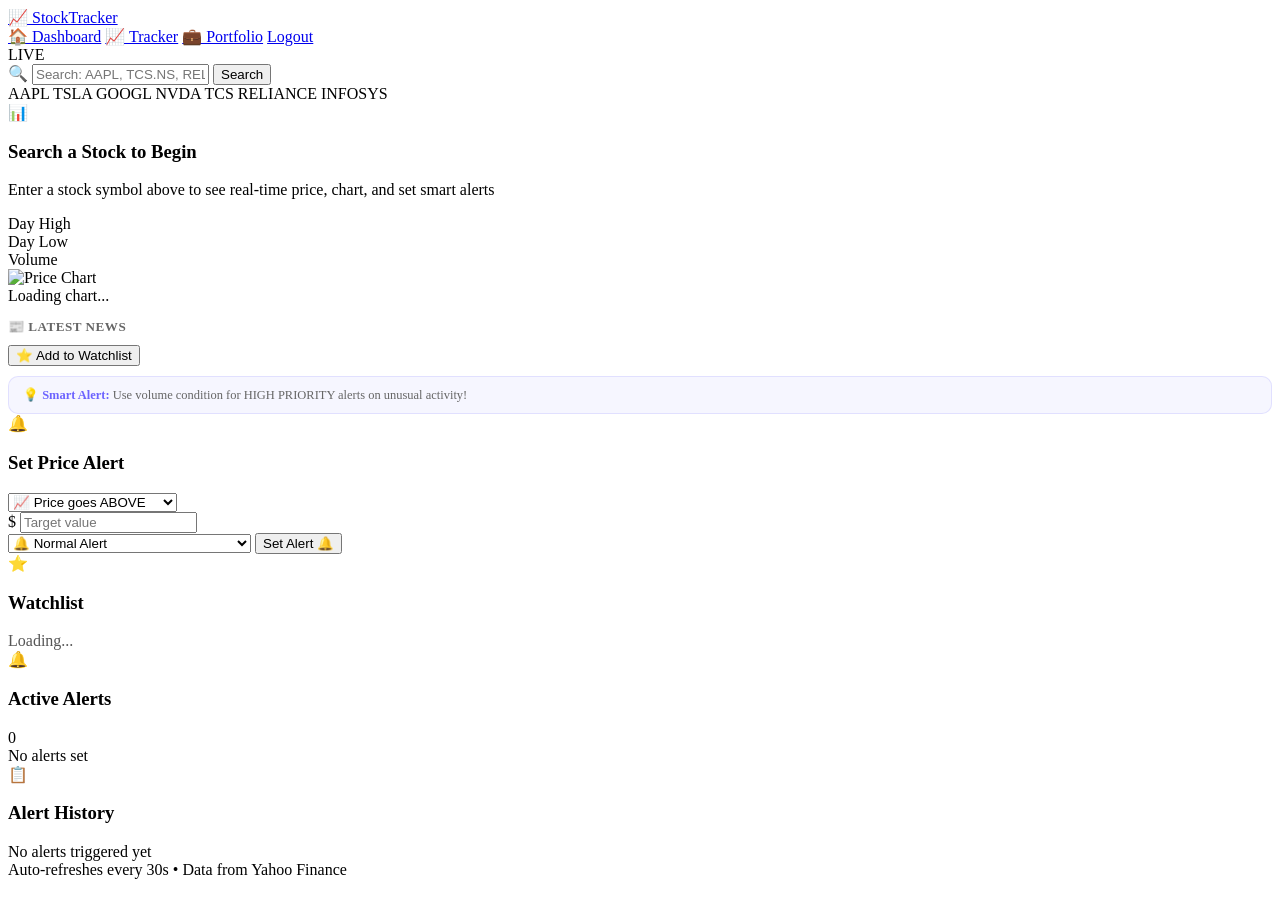
==== templates/index.html @ 5d274344 "first commit" ====
<!DOCTYPE html>
<html lang="en">
<head>
    <meta charset="UTF-8">
    <meta name="viewport" content="width=device-width, initial-scale=1.0">
    <title>Stock Tracker</title>
    <link href="https://fonts.googleapis.com/css2?family=Inter:wght@300;400;500;600;700;800&display=swap" rel="stylesheet">
    <link rel="stylesheet" href="{{ url_for('static', filename='style.css') }}">
</head>
<body>
<div class="bg-orbs">
    <div class="orb orb1"></div>
    <div class="orb orb2"></div>
    <div class="orb orb3"></div>
</div>

<div class="container">

    <!-- Navbar -->
    <nav class="navbar">
        <a href="/dashboard" class="nav-brand">
            <span class="nav-brand-icon">📈</span>
            <span class="nav-brand-name">StockTracker</span>
        </a>
        <div class="nav-links">
            <a href="/dashboard" class="nav-link">🏠 Dashboard</a>
            <a href="/tracker" class="nav-link active">📈 Tracker</a>
            <a href="/portfolio" class="nav-link">💼 Portfolio</a>
            <a href="/logout" class="nav-link danger">Logout</a>
            <div class="live-pill"><span class="pulse-dot"></span> LIVE</div>
        </div>
    </nav>

    <!-- Search -->
    <div class="search-wrapper">
        <div class="search-bar">
            <span>🔍</span>
            <input type="text" id="symbolInput" placeholder="Search: AAPL, TCS.NS, RELIANCE.NS, TSLA..." autocomplete="off"/>
            <button class="search-btn" onclick="getStock()" id="searchBtn">
                <span id="searchBtnText">Search</span>
                <span id="searchSpinner" class="btn-spinner hidden"></span>
            </button>
        </div>
        <div class="chips">
            <span class="chip" onclick="quickSearch('AAPL')">AAPL</span>
            <span class="chip" onclick="quickSearch('TSLA')">TSLA</span>
            <span class="chip" onclick="quickSearch('GOOGL')">GOOGL</span>
            <span class="chip" onclick="quickSearch('NVDA')">NVDA</span>
            <span class="chip" onclick="quickSearch('TCS.NS')">TCS</span>
            <span class="chip" onclick="quickSearch('RELIANCE.NS')">RELIANCE</span>
            <span class="chip" onclick="quickSearch('INFY.NS')">INFOSYS</span>
        </div>
    </div>

    <div id="errorMsg" class="toast-error hidden"></div>

    <!-- Main Grid -->
    <div class="main-grid">

        <!-- LEFT PANEL -->
        <div>

            <!-- Empty State -->
            <div id="emptyState" class="glass-card empty-state">
                <div class="empty-icon">📊</div>
                <h3>Search a Stock to Begin</h3>
                <p>Enter a stock symbol above to see real-time price, chart, and set smart alerts</p>
            </div>

            <!-- Stock Card -->
            <div id="stockCard" class="glass-card hidden">
                <div class="stock-top">
                    <div class="stock-identity">
                        <span id="stockSymbol" class="sym-tag"></span>
                        <div id="stockName" class="stock-name"></div>
                    </div>
                    <div class="price-block">
                        <div id="stockPrice" class="price-big"></div>
                        <div id="stockChange" class="change-pill"></div>
                    </div>
                </div>

                <div class="divider"></div>

                <div class="stats-row">
                    <div class="stat-box">
                        <span class="stat-label">Day High</span>
                        <span id="dayHigh" class="stat-val green"></span>
                    </div>
                    <div class="stat-box">
                        <span class="stat-label">Day Low</span>
                        <span id="dayLow" class="stat-val red"></span>
                    </div>
                    <div class="stat-box">
                        <span class="stat-label">Volume</span>
                        <span id="volume" class="stat-val blue"></span>
                    </div>
                </div>

                <div class="chart-wrap">
                    <img id="chartImg" src="" alt="Price Chart" class="chart-img hidden"/>
                    <div id="chartLoader" class="chart-loader hidden">
                        <div class="spin-ring"></div>
                        <span>Loading chart...</span>
                    </div>
                </div>

                <div id="triggeredAlerts"></div>
                <div id="unusualAlerts"></div>

                <!-- News -->
                <div id="newsSection" class="hidden" style="margin-top:14px;">
                    <div style="font-size:0.82rem;font-weight:600;color:#666;margin-bottom:10px;text-transform:uppercase;letter-spacing:0.5px;">📰 Latest News</div>
                    <div id="newsList"></div>
                </div>

                <button class="wl-btn" onclick="addToWatchlist()">⭐ Add to Watchlist</button>

                <div style="margin-top:10px;padding:10px 14px;background:rgba(108,99,255,0.06);border:1px solid rgba(108,99,255,0.15);border-radius:10px;font-size:0.78rem;color:#666;">
                    💡 <strong style="color:#6c63ff;">Smart Alert:</strong> Use volume condition for HIGH PRIORITY alerts on unusual activity!
                </div>
            </div>

            <!-- Alert Form -->
            <div id="alertForm" class="glass-card hidden">
                <div class="card-header">
                    <span>🔔</span>
                    <h3>Set Price Alert</h3>
                    <span class="badge-pill" id="alertSymbolLabel"></span>
                </div>
                <div class="alert-form-grid">
                    <select id="alertCondition" class="form-select">
                        <option value="above">📈 Price goes ABOVE</option>
                        <option value="below">📉 Price goes BELOW</option>
                        <option value="pct_up">🚀 % Change UP by</option>
                        <option value="pct_down">💥 % Change DOWN by</option>
                    </select>
                    <div class="input-with-prefix">
                        <span class="input-prefix-icon">$</span>
                        <input type="number" id="alertTarget" placeholder="Target value" class="form-input"/>
                    </div>
                    <select id="volumeCondition" class="form-select">
                        <option value="">🔔 Normal Alert</option>
                        <option value="2x">🔴 HIGH PRIORITY (Volume 2x avg)</option>
                        <option value="3x">🚨 CRITICAL (Volume 3x avg)</option>
                    </select>
                    <button class="alert-submit-btn" onclick="setAlert()">Set Alert 🔔</button>
                </div>
                <div id="alertMsg" class="form-msg hidden"></div>
            </div>
        </div>

        <!-- RIGHT PANEL -->
        <div>

            <!-- Watchlist -->
            <div class="glass-card">
                <div class="card-header">
                    <span>⭐</span>
                    <h3>Watchlist</h3>
                </div>
                <div id="watchlistItems" class="list-items">
                    <div class="empty-list">No stocks added yet</div>
                </div>
            </div>

            <!-- Active Alerts -->
            <div class="glass-card">
                <div class="card-header">
                    <span>🔔</span>
                    <h3>Active Alerts</h3>
                    <span id="alertCount" class="count-dot hidden">0</span>
                </div>
                <div id="alertsList" class="list-items">
                    <div class="empty-list">No alerts set</div>
                </div>
            </div>

            <!-- Alert History -->
            <div class="glass-card">
                <div class="card-header">
                    <span>📋</span>
                    <h3>Alert History</h3>
                </div>
                <div id="historyList" class="list-items">
                    <div class="empty-list">No alerts triggered yet</div>
                </div>
            </div>

        </div>
    </div>

    <div class="page-footer">Auto-refreshes every 30s • Data from Yahoo Finance</div>
</div>

<script>
    let currentSymbol = '';

    function quickSearch(symbol) {
        document.getElementById('symbolInput').value = symbol;
        getStock();
    }

    async function getStock() {
        const symbol = document.getElementById('symbolInput').value.trim();
        if (!symbol) return;
        currentSymbol = symbol.toUpperCase();

        hideError();
        setLoading(true);
        document.getElementById('emptyState').classList.add('hidden');
        document.getElementById('chartLoader').classList.remove('hidden');
        document.getElementById('chartImg').classList.add('hidden');
        document.getElementById('triggeredAlerts').innerHTML = '';
        document.getElementById('unusualAlerts').innerHTML = '';
        document.getElementById('newsSection').classList.add('hidden');

        // STEP 1 — fast price (instant ~1s)
        const res = await fetch('/api/get_stock', {
            method: 'POST',
            headers: { 'Content-Type': 'application/json' },
            body: JSON.stringify({ symbol })
        });
        const data = await res.json();
        setLoading(false);

        if (data.error) {
            showError(data.error);
            document.getElementById('emptyState').classList.remove('hidden');
            return;
        }

        // Show price card immediately
        document.getElementById('stockSymbol').textContent = data.symbol;
        document.getElementById('stockName').textContent = data.name || data.symbol;
        const priceEl = document.getElementById('stockPrice');
        priceEl.textContent = '$' + data.price;
        priceEl.classList.add('price-flash');
        setTimeout(() => priceEl.classList.remove('price-flash'), 600);
        const chEl = document.getElementById('stockChange');
        const isUp = data.change_pct >= 0;
        chEl.textContent = (isUp ? '▲' : '▼') + ' ' + Math.abs(data.change_pct) + '%';
        chEl.className = 'change-pill ' + (isUp ? 'up' : 'down');
        document.getElementById('dayHigh').textContent = '$' + data.high;
        document.getElementById('dayLow').textContent  = '$' + data.low;
        document.getElementById('volume').textContent  = Number(data.volume).toLocaleString();
        document.getElementById('stockCard').classList.remove('hidden');
        document.getElementById('alertForm').classList.remove('hidden');
        document.getElementById('alertSymbolLabel').textContent = currentSymbol;
        loadAlerts();
        loadHistory();

        // STEP 2 — full data in background (chart + news + alerts)
        fetch('/api/get_stock_full', {
            method: 'POST',
            headers: { 'Content-Type': 'application/json' },
            body: JSON.stringify({ symbol })
        }).then(r => r.json()).then(full => {
            if (full.error) return;
            // Update name with full name
            document.getElementById('stockName').textContent = full.name;
            document.getElementById('dayHigh').textContent = '$' + full.high;
            document.getElementById('dayLow').textContent  = '$' + full.low;
            document.getElementById('volume').textContent  = Number(full.volume).toLocaleString();
            // Chart
            const img = document.getElementById('chartImg');
            img.onload = () => {
                document.getElementById('chartLoader').classList.add('hidden');
                img.classList.remove('hidden');
            };
            img.src = '/' + full.chart + '?t=' + Date.now();
            // Alerts
            if (full.triggered && full.triggered.length > 0)
                document.getElementById('triggeredAlerts').innerHTML = full.triggered.map(a => '<div class="alert-triggered">' + a + '</div>').join('');
            if (full.unusual && full.unusual.length > 0)
                document.getElementById('unusualAlerts').innerHTML = full.unusual.map(u => '<div class="alert-unusual">' + u + '</div>').join('');
            // News
            if (full.news && full.news.length > 0) {
                document.getElementById('newsSection').classList.remove('hidden');
                document.getElementById('newsList').innerHTML = full.news.map(n =>
                    '<a href="' + n.link + '" target="_blank" class="news-item"><div class="news-title">' + n.title + '</div><div class="news-time">' + n.published + '</div></a>'
                ).join('');
            }
            loadAlerts();
        }).catch(() => {
            document.getElementById('chartLoader').classList.add('hidden');
        });
    }

    async function setAlert() {
        const condition = document.getElementById('alertCondition').value;
        const target = document.getElementById('alertTarget').value;
        const volume_condition = document.getElementById('volumeCondition').value;
        if (!target || !currentSymbol) return;

        const res = await fetch('/api/set_alert', {
            method: 'POST',
            headers: { 'Content-Type': 'application/json' },
            body: JSON.stringify({ symbol: currentSymbol, condition, target, volume_condition })
        });
        const data = await res.json();

        const msgEl = document.getElementById('alertMsg');
        msgEl.textContent = data.message || data.error;
        msgEl.className = `form-msg ${data.error ? 'error' : 'success'}`;
        msgEl.classList.remove('hidden');
        setTimeout(() => msgEl.classList.add('hidden'), 3000);
        document.getElementById('alertTarget').value = '';
        loadAlerts();
    }

    async function loadAlerts() {
        const res = await fetch('/api/get_alerts');
        const alerts = await res.json();
        const div = document.getElementById('alertsList');
        const active = alerts.filter(a => a.status === 'Active');

        const badge = document.getElementById('alertCount');
        if (active.length > 0) { badge.textContent = active.length; badge.classList.remove('hidden'); }
        else { badge.classList.add('hidden'); }

        if (active.length === 0) { div.innerHTML = '<div class="empty-list">No active alerts</div>'; return; }

        const icons = { above: '📈', below: '📉', pct_up: '🚀', pct_down: '💥' };
        const labels = { above: 'Above', below: 'Below', pct_up: 'Up %', pct_down: 'Down %' };
        div.innerHTML = active.map(a => `
            <div class="list-item">
                <div class="item-left">
                    <span class="item-icon">${icons[a.condition]}</span>
                    <div>
                        <span class="item-title">${a.symbol}</span>
                        <span class="item-sub">${labels[a.condition]} $${a.target}</span>
                    </div>
                </div>
                <button class="icon-del" onclick="deleteAlert(${a.id})">🗑</button>
            </div>`).join('');
    }

    async function deleteAlert(id) {
        await fetch('/api/delete_alert', {
            method: 'POST', headers: { 'Content-Type': 'application/json' },
            body: JSON.stringify({ id })
        });
        loadAlerts();
    }

    async function loadHistory() {
        const res = await fetch('/api/get_history');
        const history = await res.json();
        const div = document.getElementById('historyList');
        if (history.length === 0) { div.innerHTML = '<div class="empty-list">No alerts triggered yet</div>'; return; }
        div.innerHTML = history.map(h => `
            <div class="history-item">
                <span class="history-msg">${h.message}</span>
                <span class="history-time">${h.time}</span>
            </div>`).join('');
    }

    async function addToWatchlist() {
        if (!currentSymbol) return;
        await fetch('/api/watchlist/add', {
            method: 'POST', headers: { 'Content-Type': 'application/json' },
            body: JSON.stringify({ symbol: currentSymbol })
        });
        loadWatchlist();
    }

    async function loadWatchlist() {
        const div = document.getElementById('watchlistItems');
        div.innerHTML = '<div class="empty-list" style="color:#555">Loading...</div>';
        const symRes = await fetch('/api/watchlist/get');
        const symbols = await symRes.json();
        if (symbols.length === 0) { div.innerHTML = '<div class="empty-list">No stocks added yet</div>'; return; }
        div.innerHTML = symbols.map(s => `
            <div class="list-item" id="wl-${s}">
                <div class="item-left">
                    <span class="wl-tag" onclick="quickSearch('${s}')">${s}</span>
                    <span style="font-size:0.78rem;color:#555;">loading...</span>
                </div>
                <button class="icon-del" onclick="removeWatchlist('${s}')">&#128465;</button>
            </div>`).join('');
        try {
            const priceRes = await fetch('/api/watchlist_prices');
            const prices = await priceRes.json();
            prices.forEach(w => {
                const row = document.getElementById('wl-' + w.symbol);
                if (!row) return;
                const isUp = w.change_pct >= 0;
                row.querySelector('.item-left').innerHTML =
                    '<span class="wl-tag" onclick="quickSearch(\'' + w.symbol + '\')">' + w.symbol + '</span>' +
                    '<span style="font-size:0.82rem;color:#aaa;">$' + w.price + '</span>' +
                    '<span style="font-size:0.78rem;font-weight:600;color:' + (isUp ? '#00e676' : '#ff5252') + ';">' + (isUp ? '▲' : '▼') + ' ' + Math.abs(w.change_pct) + '%</span>';
            });
        } catch(e) {}
    }

    async function removeWatchlist(symbol) {
        await fetch('/api/watchlist/remove', {
            method: 'POST', headers: { 'Content-Type': 'application/json' },
            body: JSON.stringify({ symbol })
        });
        loadWatchlist();
    }

    function setLoading(on) {
        document.getElementById('searchBtnText').classList.toggle('hidden', on);
        document.getElementById('searchSpinner').classList.toggle('hidden', !on);
        document.getElementById('searchBtn').disabled = on;
    }

    function showError(msg) {
        const el = document.getElementById('errorMsg');
        el.textContent = '⚠️ ' + msg;
        el.classList.remove('hidden');
        setTimeout(() => el.classList.add('hidden'), 4000);
    }

    function hideError() { document.getElementById('errorMsg').classList.add('hidden'); }

    document.getElementById('symbolInput').addEventListener('keypress', e => {
        if (e.key === 'Enter') getStock();
    });

    setInterval(() => { if (currentSymbol) getStock(); }, 30000);

    loadAlerts();
    loadWatchlist();
    loadHistory();
</script>
</body>
</html>
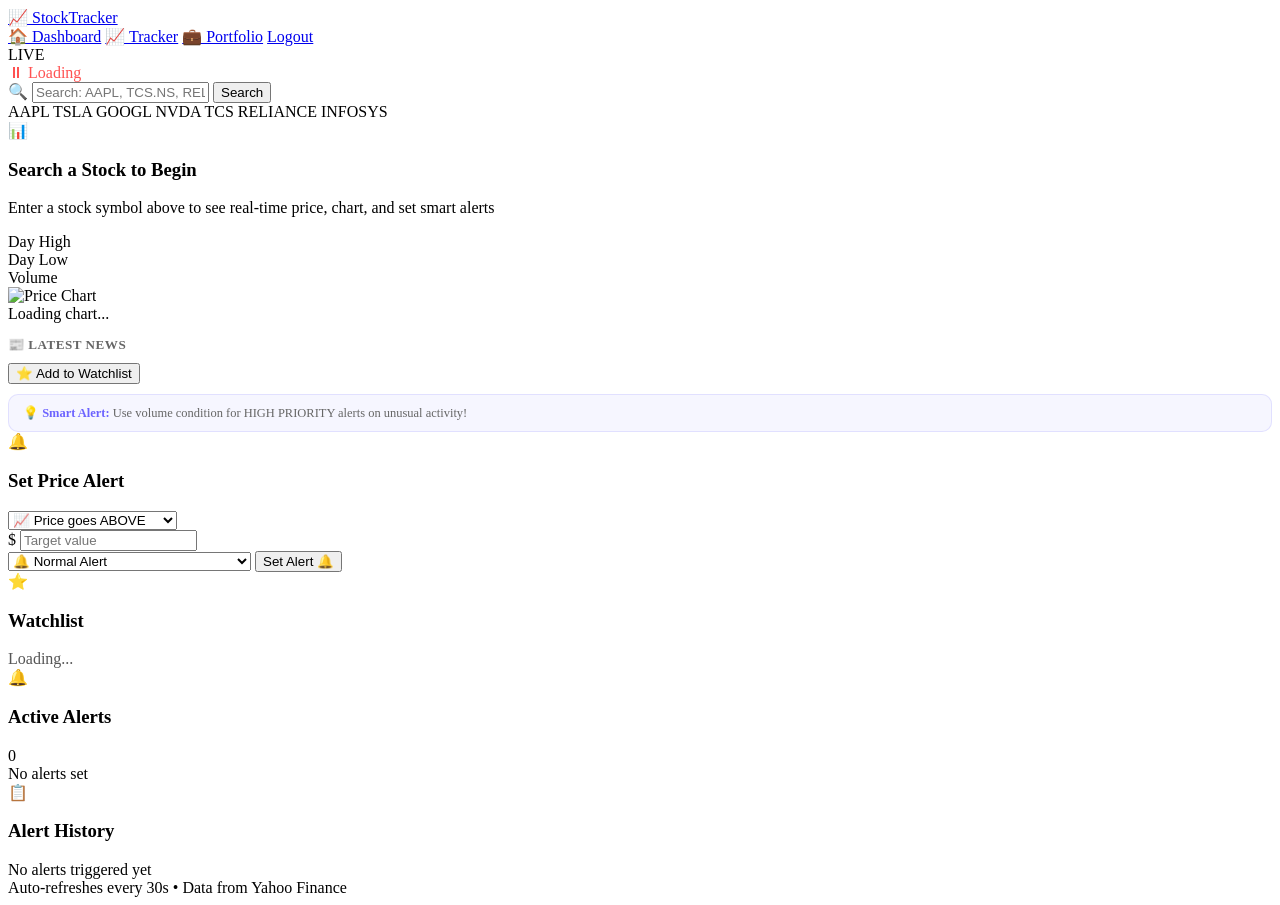
==== commit 4ebf9ac0: "feat: add LIVE button and market status indicator to all pages" ====
--- a/templates/index.html
+++ b/templates/index.html
@@ -28,6 +28,7 @@
             <a href="/portfolio" class="nav-link">💼 Portfolio</a>
             <a href="/logout" class="nav-link danger">Logout</a>
             <div class="live-pill"><span class="pulse-dot"></span> LIVE</div>
+            <div class="live-pill" id="mktStatus" style="border-color:rgba(255,82,82,0.3);color:#ff5252;">⏸ Loading</div>
         </div>
     </nav>
 
@@ -426,6 +427,17 @@
     loadAlerts();
     loadWatchlist();
     loadHistory();
+
+    async function loadMarketStatus() {
+        const r = await fetch('/api/market_status');
+        const d = await r.json();
+        const el = document.getElementById('mktStatus');
+        el.innerHTML = `<span style="width:7px;height:7px;background:${d.color};border-radius:50%;display:inline-block;${d.open?'animation:pulse 1.5s infinite':''};"></span> ${d.label}`;
+        el.style.color = d.color;
+        el.style.borderColor = d.color + '55';
+    }
+    loadMarketStatus();
+    setInterval(loadMarketStatus, 60000);
 </script>
 </body>
 </html>
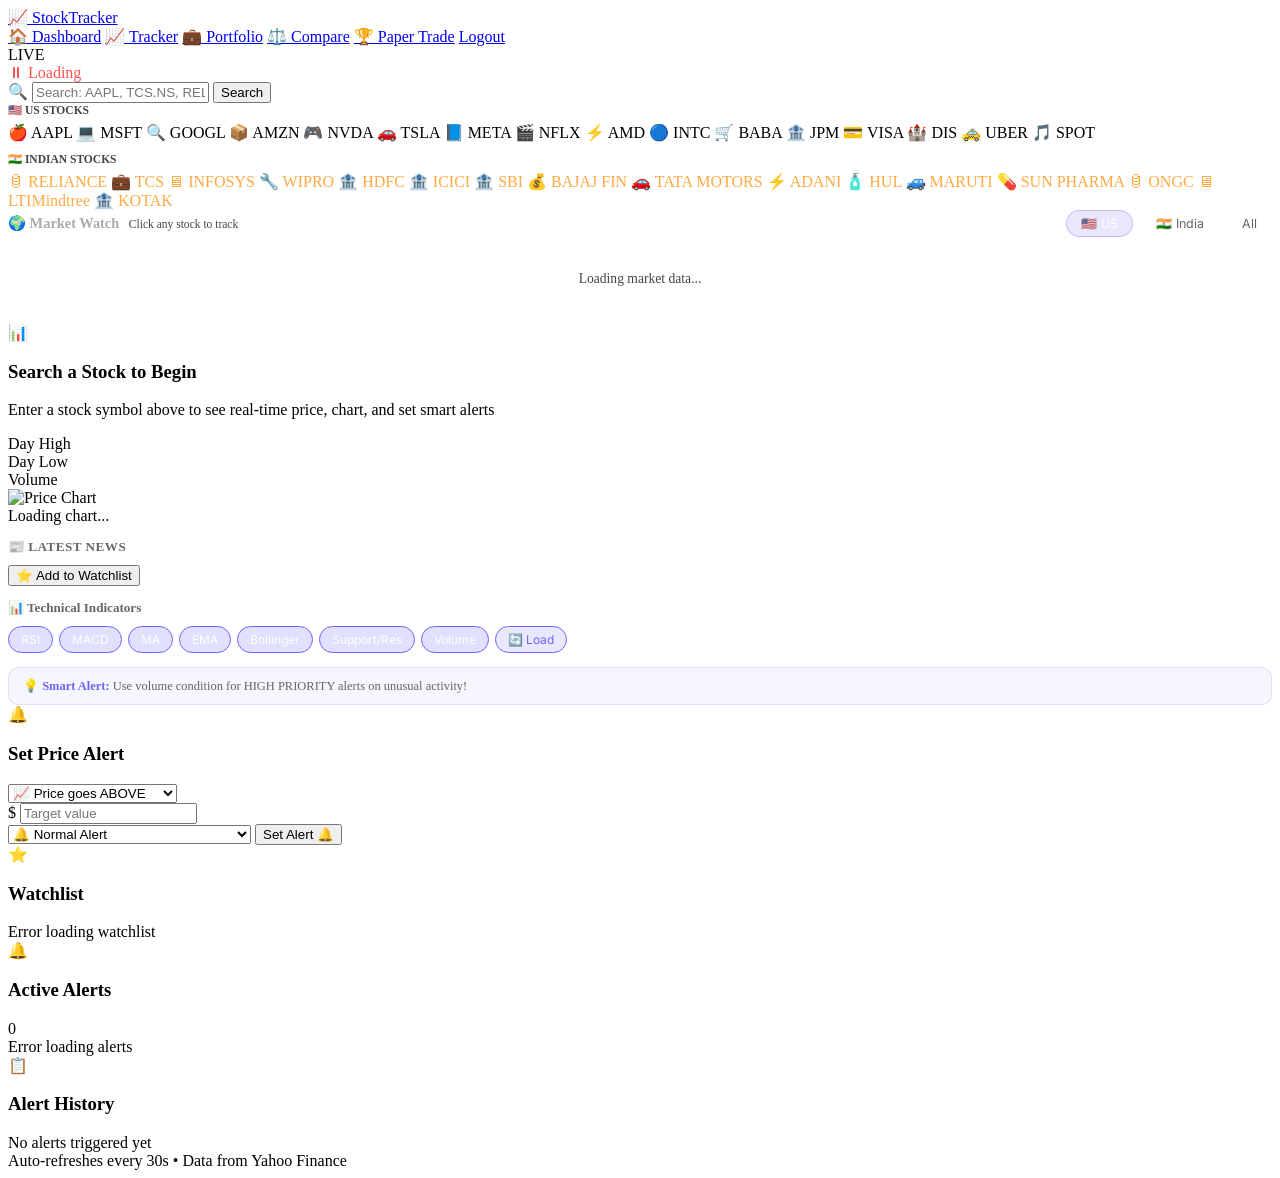
==== commit 6df8ee17: "Updated Stock AI project" ====
--- a/templates/index.html
+++ b/templates/index.html
@@ -6,6 +6,29 @@
     <title>Stock Tracker</title>
     <link href="https://fonts.googleapis.com/css2?family=Inter:wght@300;400;500;600;700;800&display=swap" rel="stylesheet">
     <link rel="stylesheet" href="{{ url_for('static', filename='style.css') }}">
+    <style>
+        .mw-tab{padding:5px 14px;background:rgba(255,255,255,0.04);border:1px solid rgba(255,255,255,0.08);border-radius:20px;color:#666;font-size:0.78rem;cursor:pointer;font-family:'Inter',sans-serif;transition:all 0.2s;}
+        .mw-tab.active,.mw-tab:hover{background:rgba(108,99,255,0.15);border-color:rgba(108,99,255,0.3);color:#fff;}
+        .mw-grid{display:grid;grid-template-columns:repeat(auto-fill,minmax(180px,1fr));gap:8px;}
+        .mw-card{background:rgba(255,255,255,0.03);border:1px solid rgba(255,255,255,0.07);border-radius:12px;padding:12px 14px;cursor:pointer;transition:all 0.2s;}
+        .mw-card:hover{background:rgba(108,99,255,0.1);border-color:rgba(108,99,255,0.3);transform:translateY(-2px);}
+        .mw-sym{font-size:0.85rem;font-weight:700;color:#6c63ff;margin-bottom:2px;}
+        .mw-name{font-size:0.72rem;color:#444;margin-bottom:8px;white-space:nowrap;overflow:hidden;text-overflow:ellipsis;}
+        .mw-price{font-size:1rem;font-weight:700;color:#fff;}
+        .mw-chg{font-size:0.75rem;font-weight:600;margin-top:2px;}
+        .mw-chg.up{color:#00e676;}.mw-chg.down{color:#ff5252;}
+        .mw-loading{display:flex;align-items:center;gap:6px;font-size:0.72rem;color:#444;}
+        .ind-toggle{display:flex;flex-wrap:wrap;gap:6px;margin-bottom:14px;}
+        .ind-btn{padding:5px 12px;background:rgba(255,255,255,0.04);border:1px solid rgba(255,255,255,0.08);border-radius:20px;font-size:0.75rem;cursor:pointer;color:#666;font-family:'Inter',sans-serif;transition:all 0.2s;}
+        .ind-btn.active{background:rgba(108,99,255,0.2);border-color:#6c63ff;color:#fff;}
+        .ind-stat{display:flex;justify-content:space-between;padding:7px 0;border-bottom:1px solid rgba(255,255,255,0.04);font-size:0.82rem;}
+        .ind-label{color:#555;}.ind-val{font-weight:600;}
+        .ind-signal{padding:2px 8px;border-radius:10px;font-size:0.72rem;font-weight:700;}
+        .ind-signal.buy{background:rgba(0,230,118,0.15);color:#00e676;}
+        .ind-signal.sell{background:rgba(255,82,82,0.15);color:#ff5252;}
+        .ind-signal.neutral{background:rgba(255,152,0,0.15);color:#ff9800;}
+        canvas.ind-chart{width:100%!important;height:120px!important;margin-top:8px;border-radius:8px;}
+    </style>
 </head>
 <body>
 <div class="bg-orbs">
@@ -26,6 +49,8 @@
             <a href="/dashboard" class="nav-link">🏠 Dashboard</a>
             <a href="/tracker" class="nav-link active">📈 Tracker</a>
             <a href="/portfolio" class="nav-link">💼 Portfolio</a>
+            <a href="/compare" class="nav-link">⚖️ Compare</a>
+            <a href="/paper" class="nav-link">🏆 Paper Trade</a>
             <a href="/logout" class="nav-link danger">Logout</a>
             <div class="live-pill"><span class="pulse-dot"></span> LIVE</div>
             <div class="live-pill" id="mktStatus" style="border-color:rgba(255,82,82,0.3);color:#ff5252;">⏸ Loading</div>
@@ -42,18 +67,62 @@
                 <span id="searchSpinner" class="btn-spinner hidden"></span>
             </button>
         </div>
+        <!-- US Chips -->
+        <div style="margin-bottom:6px;font-size:0.72rem;color:#444;font-weight:600;">🇺🇸 US STOCKS</div>
+        <div class="chips" style="margin-bottom:10px;">
+            <span class="chip" onclick="quickSearch('AAPL')">🍎 AAPL</span>
+            <span class="chip" onclick="quickSearch('MSFT')">💻 MSFT</span>
+            <span class="chip" onclick="quickSearch('GOOGL')">🔍 GOOGL</span>
+            <span class="chip" onclick="quickSearch('AMZN')">📦 AMZN</span>
+            <span class="chip" onclick="quickSearch('NVDA')">🎮 NVDA</span>
+            <span class="chip" onclick="quickSearch('TSLA')">🚗 TSLA</span>
+            <span class="chip" onclick="quickSearch('META')">📘 META</span>
+            <span class="chip" onclick="quickSearch('NFLX')">🎬 NFLX</span>
+            <span class="chip" onclick="quickSearch('AMD')">⚡ AMD</span>
+            <span class="chip" onclick="quickSearch('INTC')">🔵 INTC</span>
+            <span class="chip" onclick="quickSearch('BABA')">🛒 BABA</span>
+            <span class="chip" onclick="quickSearch('JPM')">🏦 JPM</span>
+            <span class="chip" onclick="quickSearch('V')">💳 VISA</span>
+            <span class="chip" onclick="quickSearch('DIS')">🏰 DIS</span>
+            <span class="chip" onclick="quickSearch('UBER')">🚕 UBER</span>
+            <span class="chip" onclick="quickSearch('SPOT')">🎵 SPOT</span>
+        </div>
+        <!-- Indian Chips -->
+        <div style="margin-bottom:6px;font-size:0.72rem;color:#444;font-weight:600;">🇮🇳 INDIAN STOCKS</div>
         <div class="chips">
-            <span class="chip" onclick="quickSearch('AAPL')">AAPL</span>
-            <span class="chip" onclick="quickSearch('TSLA')">TSLA</span>
-            <span class="chip" onclick="quickSearch('GOOGL')">GOOGL</span>
-            <span class="chip" onclick="quickSearch('NVDA')">NVDA</span>
-            <span class="chip" onclick="quickSearch('TCS.NS')">TCS</span>
-            <span class="chip" onclick="quickSearch('RELIANCE.NS')">RELIANCE</span>
-            <span class="chip" onclick="quickSearch('INFY.NS')">INFOSYS</span>
+            <span class="chip" style="border-color:rgba(255,153,0,0.3);color:#ffaa44;" onclick="quickSearch('RELIANCE.NS')">🛢 RELIANCE</span>
+            <span class="chip" style="border-color:rgba(255,153,0,0.3);color:#ffaa44;" onclick="quickSearch('TCS.NS')">💼 TCS</span>
+            <span class="chip" style="border-color:rgba(255,153,0,0.3);color:#ffaa44;" onclick="quickSearch('INFY.NS')">🖥 INFOSYS</span>
+            <span class="chip" style="border-color:rgba(255,153,0,0.3);color:#ffaa44;" onclick="quickSearch('WIPRO.NS')">🔧 WIPRO</span>
+            <span class="chip" style="border-color:rgba(255,153,0,0.3);color:#ffaa44;" onclick="quickSearch('HDFCBANK.NS')">🏦 HDFC</span>
+            <span class="chip" style="border-color:rgba(255,153,0,0.3);color:#ffaa44;" onclick="quickSearch('ICICIBANK.NS')">🏦 ICICI</span>
+            <span class="chip" style="border-color:rgba(255,153,0,0.3);color:#ffaa44;" onclick="quickSearch('SBIN.NS')">🏦 SBI</span>
+            <span class="chip" style="border-color:rgba(255,153,0,0.3);color:#ffaa44;" onclick="quickSearch('BAJFINANCE.NS')">💰 BAJAJ FIN</span>
+            <span class="chip" style="border-color:rgba(255,153,0,0.3);color:#ffaa44;" onclick="quickSearch('TATAMOTORS.NS')">🚗 TATA MOTORS</span>
+            <span class="chip" style="border-color:rgba(255,153,0,0.3);color:#ffaa44;" onclick="quickSearch('ADANIENT.NS')">⚡ ADANI</span>
+            <span class="chip" style="border-color:rgba(255,153,0,0.3);color:#ffaa44;" onclick="quickSearch('HINDUNILVR.NS')">🧴 HUL</span>
+            <span class="chip" style="border-color:rgba(255,153,0,0.3);color:#ffaa44;" onclick="quickSearch('MARUTI.NS')">🚙 MARUTI</span>
+            <span class="chip" style="border-color:rgba(255,153,0,0.3);color:#ffaa44;" onclick="quickSearch('SUNPHARMA.NS')">💊 SUN PHARMA</span>
+            <span class="chip" style="border-color:rgba(255,153,0,0.3);color:#ffaa44;" onclick="quickSearch('ONGC.NS')">🛢 ONGC</span>
+            <span class="chip" style="border-color:rgba(255,153,0,0.3);color:#ffaa44;" onclick="quickSearch('LTIM.NS')">🖥 LTIMindtree</span>
+            <span class="chip" style="border-color:rgba(255,153,0,0.3);color:#ffaa44;" onclick="quickSearch('KOTAKBANK.NS')">🏦 KOTAK</span>
         </div>
     </div>
 
     <div id="errorMsg" class="toast-error hidden"></div>
+
+    <!-- Market Watch List -->
+    <div class="glass-card" style="margin-bottom:16px;">
+        <div style="display:flex;justify-content:space-between;align-items:center;margin-bottom:14px;">
+            <div style="font-size:0.9rem;font-weight:600;color:#aaa;">🌍 Market Watch <span style="font-size:0.72rem;color:#444;font-weight:400;margin-left:6px;">Click any stock to track</span></div>
+            <div style="display:flex;gap:8px;">
+                <button class="mw-tab active" onclick="switchTab('us')" id="tabUS">🇺🇸 US</button>
+                <button class="mw-tab" onclick="switchTab('in')" id="tabIN">🇮🇳 India</button>
+                <button class="mw-tab" onclick="switchTab('all')" id="tabAll">All</button>
+            </div>
+        </div>
+        <div id="marketWatchList"><div style="color:#444;font-size:0.85rem;text-align:center;padding:20px;">Loading market data...</div></div>
+    </div>
 
     <!-- Main Grid -->
     <div class="main-grid">
@@ -116,6 +185,22 @@
                 </div>
 
                 <button class="wl-btn" onclick="addToWatchlist()">⭐ Add to Watchlist</button>
+
+                <!-- Technical Indicators -->
+                <div style="margin-top:14px;">
+                    <div style="font-size:0.82rem;font-weight:600;color:#666;margin-bottom:10px;">📊 Technical Indicators</div>
+                    <div class="ind-toggle">
+                        <button class="ind-btn active" data-ind="RSI" onclick="toggleInd(this)">RSI</button>
+                        <button class="ind-btn active" data-ind="MACD" onclick="toggleInd(this)">MACD</button>
+                        <button class="ind-btn active" data-ind="MA" onclick="toggleInd(this)">MA</button>
+                        <button class="ind-btn active" data-ind="EMA" onclick="toggleInd(this)">EMA</button>
+                        <button class="ind-btn active" data-ind="BB" onclick="toggleInd(this)">Bollinger</button>
+                        <button class="ind-btn active" data-ind="SR" onclick="toggleInd(this)">Support/Res</button>
+                        <button class="ind-btn active" data-ind="VOL" onclick="toggleInd(this)">Volume</button>
+                        <button class="ind-btn" style="background:rgba(108,99,255,0.15);border-color:#6c63ff;color:#6c63ff;" onclick="loadIndicators()">🔄 Load</button>
+                    </div>
+                    <div id="indResults"></div>
+                </div>
 
                 <div style="margin-top:10px;padding:10px 14px;background:rgba(108,99,255,0.06);border:1px solid rgba(108,99,255,0.15);border-radius:10px;font-size:0.78rem;color:#666;">
                     💡 <strong style="color:#6c63ff;">Smart Alert:</strong> Use volume condition for HIGH PRIORITY alerts on unusual activity!
@@ -311,30 +396,31 @@
     }
 
     async function loadAlerts() {
-        const res = await fetch('/api/get_alerts');
-        const alerts = await res.json();
-        const div = document.getElementById('alertsList');
-        const active = alerts.filter(a => a.status === 'Active');
-
-        const badge = document.getElementById('alertCount');
-        if (active.length > 0) { badge.textContent = active.length; badge.classList.remove('hidden'); }
-        else { badge.classList.add('hidden'); }
-
-        if (active.length === 0) { div.innerHTML = '<div class="empty-list">No active alerts</div>'; return; }
-
-        const icons = { above: '📈', below: '📉', pct_up: '🚀', pct_down: '💥' };
-        const labels = { above: 'Above', below: 'Below', pct_up: 'Up %', pct_down: 'Down %' };
-        div.innerHTML = active.map(a => `
-            <div class="list-item">
-                <div class="item-left">
-                    <span class="item-icon">${icons[a.condition]}</span>
-                    <div>
-                        <span class="item-title">${a.symbol}</span>
-                        <span class="item-sub">${labels[a.condition]} $${a.target}</span>
-                    </div>
-                </div>
-                <button class="icon-del" onclick="deleteAlert(${a.id})">🗑</button>
-            </div>`).join('');
+        try {
+            const res = await fetch('/api/get_alerts');
+            const alerts = await res.json();
+            const div = document.getElementById('alertsList');
+            const active = alerts.filter(a => a.status === 'Active');
+            const badge = document.getElementById('alertCount');
+            if (active.length > 0) { badge.textContent = active.length; badge.classList.remove('hidden'); }
+            else { badge.classList.add('hidden'); }
+            if (active.length === 0) { div.innerHTML = '<div class="empty-list">No active alerts</div>'; return; }
+            const icons = { above: '📈', below: '📉', pct_up: '🚀', pct_down: '💥' };
+            const labels = { above: 'Above', below: 'Below', pct_up: 'Up %', pct_down: 'Down %' };
+            div.innerHTML = active.map(a => `
+                <div class="list-item">
+                    <div class="item-left">
+                        <span class="item-icon">${icons[a.condition] || '🔔'}</span>
+                        <div>
+                            <span class="item-title">${a.symbol}</span>
+                            <span class="item-sub">${labels[a.condition] || a.condition} $${a.target}</span>
+                        </div>
+                    </div>
+                    <button class="icon-del" onclick="deleteAlert(${a.id})">🗑</button>
+                </div>`).join('');
+        } catch(e) {
+            document.getElementById('alertsList').innerHTML = '<div class="empty-list">Error loading alerts</div>';
+        }
     }
 
     async function deleteAlert(id) {
@@ -369,30 +455,24 @@
     async function loadWatchlist() {
         const div = document.getElementById('watchlistItems');
         div.innerHTML = '<div class="empty-list" style="color:#555">Loading...</div>';
-        const symRes = await fetch('/api/watchlist/get');
-        const symbols = await symRes.json();
-        if (symbols.length === 0) { div.innerHTML = '<div class="empty-list">No stocks added yet</div>'; return; }
-        div.innerHTML = symbols.map(s => `
-            <div class="list-item" id="wl-${s}">
-                <div class="item-left">
-                    <span class="wl-tag" onclick="quickSearch('${s}')">${s}</span>
-                    <span style="font-size:0.78rem;color:#555;">loading...</span>
-                </div>
-                <button class="icon-del" onclick="removeWatchlist('${s}')">&#128465;</button>
-            </div>`).join('');
         try {
             const priceRes = await fetch('/api/watchlist_prices');
             const prices = await priceRes.json();
-            prices.forEach(w => {
-                const row = document.getElementById('wl-' + w.symbol);
-                if (!row) return;
+            if (!prices.length) { div.innerHTML = '<div class="empty-list">No stocks added yet</div>'; return; }
+            div.innerHTML = prices.map(w => {
                 const isUp = w.change_pct >= 0;
-                row.querySelector('.item-left').innerHTML =
-                    '<span class="wl-tag" onclick="quickSearch(\'' + w.symbol + '\')">' + w.symbol + '</span>' +
-                    '<span style="font-size:0.82rem;color:#aaa;">$' + w.price + '</span>' +
-                    '<span style="font-size:0.78rem;font-weight:600;color:' + (isUp ? '#00e676' : '#ff5252') + ';">' + (isUp ? '▲' : '▼') + ' ' + Math.abs(w.change_pct) + '%</span>';
-            });
-        } catch(e) {}
+                return `<div class="list-item" id="wl-${w.symbol}">
+                    <div class="item-left" style="gap:8px;flex:1;">
+                        <span class="wl-tag" onclick="quickSearch('${w.symbol}')">${w.symbol}</span>
+                        <span style="font-size:0.82rem;color:#aaa;">$${w.price}</span>
+                        <span style="font-size:0.78rem;font-weight:600;color:${isUp?'#00e676':'#ff5252'};">${isUp?'▲':'▼'} ${Math.abs(w.change_pct)}%</span>
+                    </div>
+                    <button class="icon-del" onclick="removeWatchlist('${w.symbol}')">🗑</button>
+                </div>`;
+            }).join('');
+        } catch(e) {
+            div.innerHTML = '<div class="empty-list">Error loading watchlist</div>';
+        }
     }
 
     async function removeWatchlist(symbol) {
@@ -423,10 +503,149 @@
     });
 
     setInterval(() => { if (currentSymbol) getStock(); }, 30000);
+    setInterval(loadAlerts, 30000);
+    setInterval(loadWatchlist, 30000);
+    setInterval(loadHistory, 60000);
 
     loadAlerts();
     loadWatchlist();
     loadHistory();
+    loadMarketWatch();
+
+    // ── Technical Indicators ─────────────────────────────────────────────────────
+    function toggleInd(btn) {
+        btn.classList.toggle('active');
+    }
+
+    async function loadIndicators() {
+        if (!currentSymbol) return;
+        const active = [...document.querySelectorAll('.ind-btn.active[data-ind]')].map(b => b.dataset.ind);
+        if (!active.length) { document.getElementById('indResults').innerHTML = ''; return; }
+        document.getElementById('indResults').innerHTML = '<div style="color:#444;font-size:0.82rem;padding:10px 0;">Loading indicators...</div>';
+        const res = await fetch('/api/indicators', {
+            method:'POST', headers:{'Content-Type':'application/json'},
+            body: JSON.stringify({symbol: currentSymbol, indicators: active})
+        });
+        const d = await res.json();
+        if (d.error) { document.getElementById('indResults').innerHTML = `<div style="color:#ff5252;font-size:0.82rem;">${d.error}</div>`; return; }
+
+        let html = '';
+
+        if (d.rsi_current !== null && d.rsi_current !== undefined) {
+            const rsi = d.rsi_current;
+            const sig = rsi < 30 ? 'buy' : rsi > 70 ? 'sell' : 'neutral';
+            const sigLabel = rsi < 30 ? 'Oversold → BUY' : rsi > 70 ? 'Overbought → SELL' : 'Neutral';
+            html += `<div class="ind-stat"><span class="ind-label">RSI (14)</span><span class="ind-val">${rsi} <span class="ind-signal ${sig}">${sigLabel}</span></span></div>`;
+        }
+        if (d.macd_current !== undefined) {
+            const macd = d.macd_current;
+            const sig_val = d.macd_signal_current;
+            const sig = macd > sig_val ? 'buy' : 'sell';
+            html += `<div class="ind-stat"><span class="ind-label">MACD</span><span class="ind-val">${macd} <span class="ind-signal ${sig}">${macd > sig_val ? 'Bullish' : 'Bearish'}</span></span></div>`;
+            html += `<div class="ind-stat"><span class="ind-label">Signal Line</span><span class="ind-val">${sig_val}</span></div>`;
+        }
+        if (d.ma20) {
+            const ma20 = d.ma20.filter(v => v !== null).slice(-1)[0];
+            const ma50 = d.ma50 ? d.ma50.filter(v => v !== null).slice(-1)[0] : null;
+            const price = d.closes.slice(-1)[0];
+            html += `<div class="ind-stat"><span class="ind-label">MA 20</span><span class="ind-val">$${ma20} <span class="ind-signal ${price > ma20 ? 'buy' : 'sell'}">${price > ma20 ? 'Above' : 'Below'}</span></span></div>`;
+            if (ma50) html += `<div class="ind-stat"><span class="ind-label">MA 50</span><span class="ind-val">$${ma50} <span class="ind-signal ${price > ma50 ? 'buy' : 'sell'}">${price > ma50 ? 'Above' : 'Below'}</span></span></div>`;
+        }
+        if (d.ema9) {
+            const ema9  = d.ema9.slice(-1)[0];
+            const ema21 = d.ema21.slice(-1)[0];
+            const price = d.closes.slice(-1)[0];
+            html += `<div class="ind-stat"><span class="ind-label">EMA 9</span><span class="ind-val">$${ema9}</span></div>`;
+            html += `<div class="ind-stat"><span class="ind-label">EMA 21</span><span class="ind-val">$${ema21} <span class="ind-signal ${ema9 > ema21 ? 'buy' : 'sell'}">${ema9 > ema21 ? 'Golden Cross' : 'Death Cross'}</span></span></div>`;
+        }
+        if (d.bb_upper) {
+            const upper = d.bb_upper.filter(v => v !== null).slice(-1)[0];
+            const lower = d.bb_lower.filter(v => v !== null).slice(-1)[0];
+            const mid   = d.bb_mid.filter(v => v !== null).slice(-1)[0];
+            const price = d.closes.slice(-1)[0];
+            const pos = price > upper ? 'sell' : price < lower ? 'buy' : 'neutral';
+            const posLabel = price > upper ? 'Above Upper Band' : price < lower ? 'Below Lower Band' : 'Inside Bands';
+            html += `<div class="ind-stat"><span class="ind-label">Bollinger Upper</span><span class="ind-val">$${upper}</span></div>`;
+            html += `<div class="ind-stat"><span class="ind-label">Bollinger Lower</span><span class="ind-val">$${lower} <span class="ind-signal ${pos}">${posLabel}</span></span></div>`;
+        }
+        if (d.support !== undefined) {
+            const price = d.closes.slice(-1)[0];
+            html += `<div class="ind-stat"><span class="ind-label">Support (20d)</span><span class="ind-val" style="color:#00e676;">$${d.support}</span></div>`;
+            html += `<div class="ind-stat"><span class="ind-label">Resistance (20d)</span><span class="ind-val" style="color:#ff5252;">$${d.resistance}</span></div>`;
+        }
+        if (d.volumes) {
+            const lastVol = d.volumes.slice(-1)[0];
+            const avgVol  = d.avg_vol.filter(v => v !== null).slice(-1)[0];
+            const ratio   = avgVol ? (lastVol / avgVol).toFixed(2) : 1;
+            const sig = ratio >= 2 ? 'sell' : ratio >= 1.5 ? 'neutral' : 'buy';
+            html += `<div class="ind-stat"><span class="ind-label">Volume</span><span class="ind-val">${Number(lastVol).toLocaleString()} <span class="ind-signal ${sig}">${ratio}x avg</span></span></div>`;
+        }
+
+        document.getElementById('indResults').innerHTML = html || '<div style="color:#444;font-size:0.82rem;">Select indicators above</div>';
+    }
+
+    const ALL_STOCKS = [
+        {s:'AAPL',n:'Apple',cat:'us'},{s:'MSFT',n:'Microsoft',cat:'us'},{s:'GOOGL',n:'Alphabet',cat:'us'},
+        {s:'AMZN',n:'Amazon',cat:'us'},{s:'NVDA',n:'NVIDIA',cat:'us'},{s:'TSLA',n:'Tesla',cat:'us'},
+        {s:'META',n:'Meta',cat:'us'},{s:'NFLX',n:'Netflix',cat:'us'},{s:'AMD',n:'AMD',cat:'us'},
+        {s:'INTC',n:'Intel',cat:'us'},{s:'BABA',n:'Alibaba',cat:'us'},{s:'JPM',n:'JPMorgan',cat:'us'},
+        {s:'V',n:'Visa',cat:'us'},{s:'DIS',n:'Disney',cat:'us'},{s:'UBER',n:'Uber',cat:'us'},
+        {s:'SPOT',n:'Spotify',cat:'us'},
+        {s:'RELIANCE.NS',n:'Reliance',cat:'in'},{s:'TCS.NS',n:'TCS',cat:'in'},
+        {s:'INFY.NS',n:'Infosys',cat:'in'},{s:'WIPRO.NS',n:'Wipro',cat:'in'},
+        {s:'HDFCBANK.NS',n:'HDFC Bank',cat:'in'},{s:'ICICIBANK.NS',n:'ICICI Bank',cat:'in'},
+        {s:'SBIN.NS',n:'SBI',cat:'in'},{s:'BAJFINANCE.NS',n:'Bajaj Finance',cat:'in'},
+        {s:'TATAMOTORS.NS',n:'Tata Motors',cat:'in'},{s:'ADANIENT.NS',n:'Adani Ent',cat:'in'},
+        {s:'HINDUNILVR.NS',n:'HUL',cat:'in'},{s:'MARUTI.NS',n:'Maruti',cat:'in'},
+        {s:'SUNPHARMA.NS',n:'Sun Pharma',cat:'in'},{s:'ONGC.NS',n:'ONGC',cat:'in'},
+        {s:'LTIM.NS',n:'LTIMindtree',cat:'in'},{s:'KOTAKBANK.NS',n:'Kotak Bank',cat:'in'},
+    ];
+    let mwData = {};
+    let activeTab = 'us';
+
+    function switchTab(tab) {
+        activeTab = tab;
+        ['us','in','all'].forEach(t => document.getElementById('tab'+t.charAt(0).toUpperCase()+t.slice(1)).classList.toggle('active', t===tab));
+        renderMarketWatch();
+    }
+
+    function renderMarketWatch() {
+        const stocks = ALL_STOCKS.filter(s => activeTab === 'all' || s.cat === activeTab);
+        document.getElementById('marketWatchList').innerHTML = '<div class="mw-grid">' +
+            stocks.map(s => {
+                const d = mwData[s.s];
+                const price = d ? '$'+d.price : '<span class="mw-loading"><span class="btn-spinner" style="width:10px;height:10px;border-width:1.5px;"></span></span>';
+                const chg = d ? `<div class="mw-chg ${d.change>=0?'up':'down'}">${d.change>=0?'▲':'▼'} ${Math.abs(d.change)}%</div>` : '';
+                return `<div class="mw-card" onclick="quickSearch('${s.s}')">
+                    <div class="mw-sym">${s.s.replace('.NS','').replace('.BO','')}</div>
+                    <div class="mw-name">${s.n}</div>
+                    <div class="mw-price">${price}</div>
+                    ${chg}
+                </div>`;
+            }).join('') + '</div>';
+    }
+
+    async function loadMarketWatch() {
+        renderMarketWatch();
+        try {
+            const res = await fetch('/api/market_stocks');
+            const list = await res.json();
+            list.forEach(s => { mwData[s.symbol] = {price: s.price, change: s.change}; });
+            // Fetch extra stocks not in market_stocks API
+            const extra = ALL_STOCKS.filter(s => !list.find(l => l.symbol === s.s));
+            renderMarketWatch();
+            // Fetch extra in background
+            for (const s of extra) {
+                try {
+                    const r = await fetch('/api/stock_price', {method:'POST',headers:{'Content-Type':'application/json'},body:JSON.stringify({symbol:s.s})});
+                    const d = await r.json();
+                    if (!d.error) { mwData[s.s] = {price: d.price, change: d.change_pct}; renderMarketWatch(); }
+                } catch(e) {}
+            }
+        } catch(e) {}
+    }
+
+    setInterval(loadMarketWatch, 60000);
 
     async function loadMarketStatus() {
         const r = await fetch('/api/market_status');
